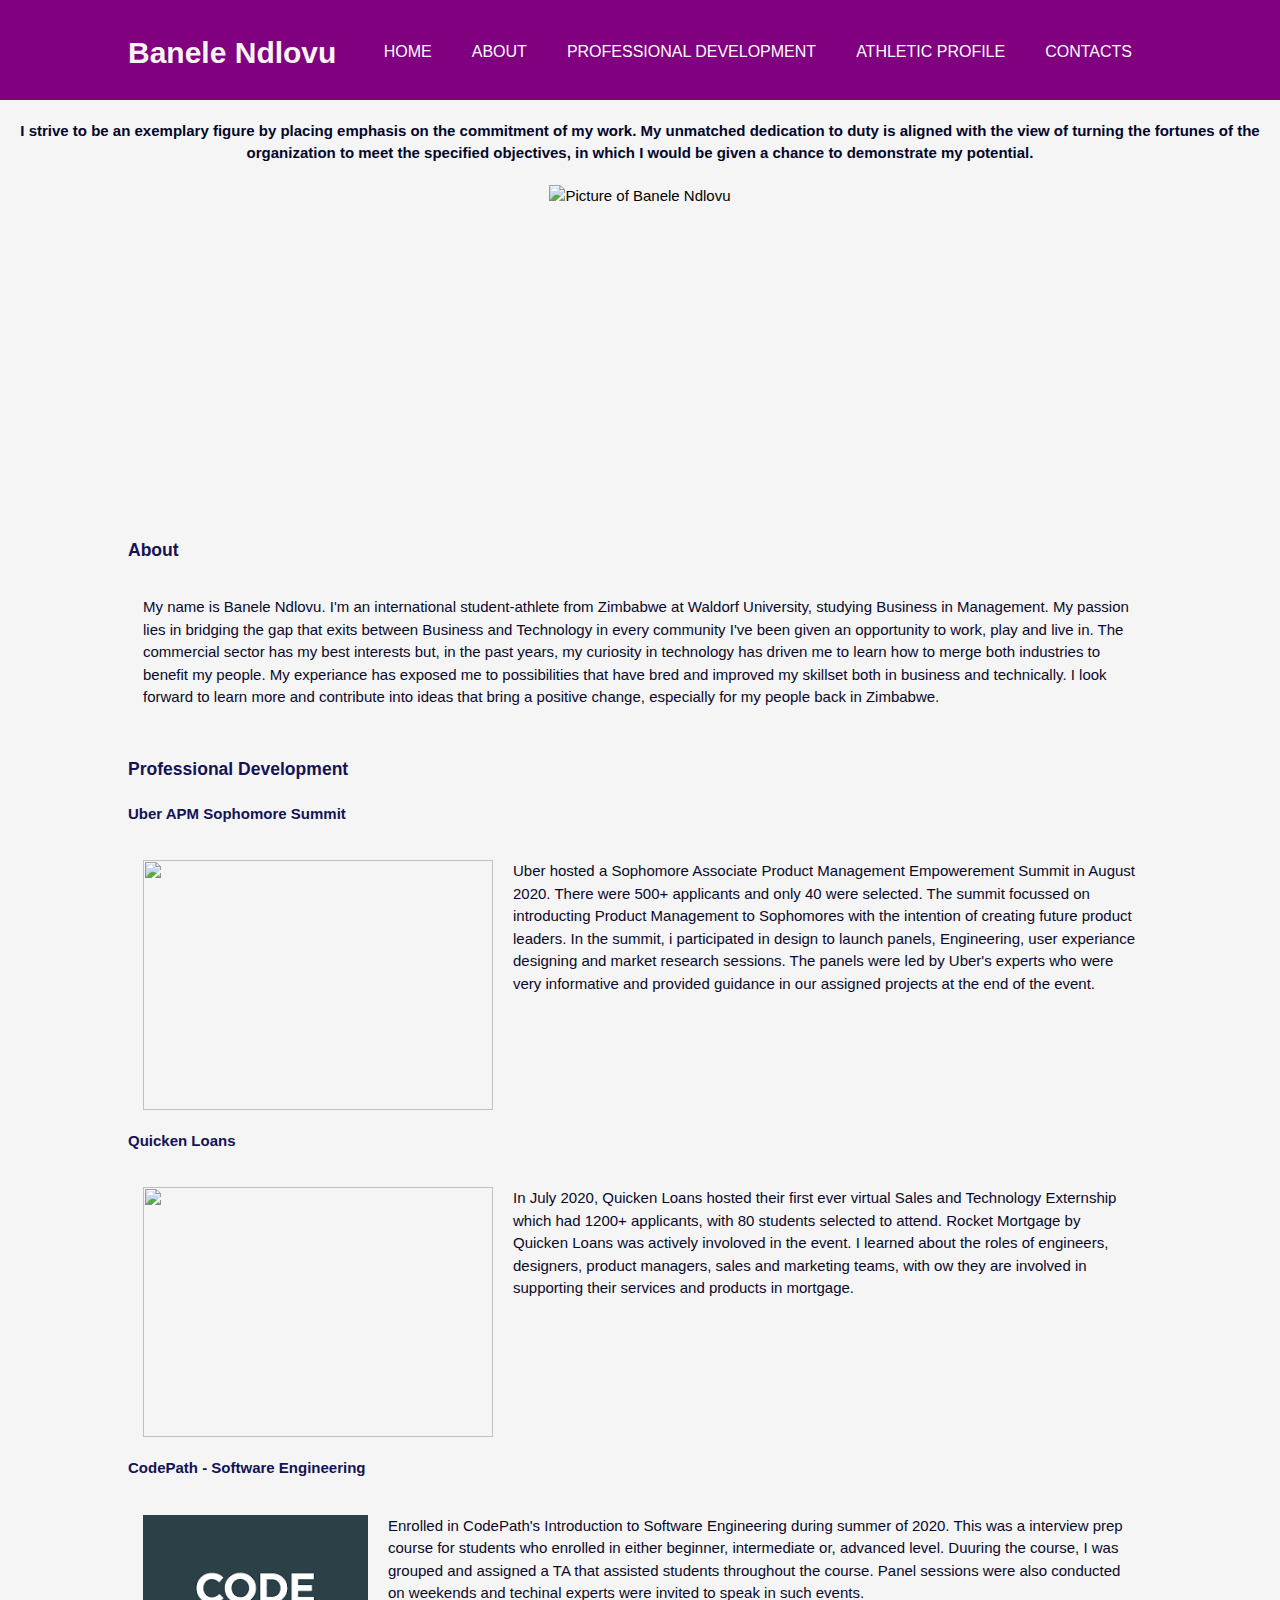
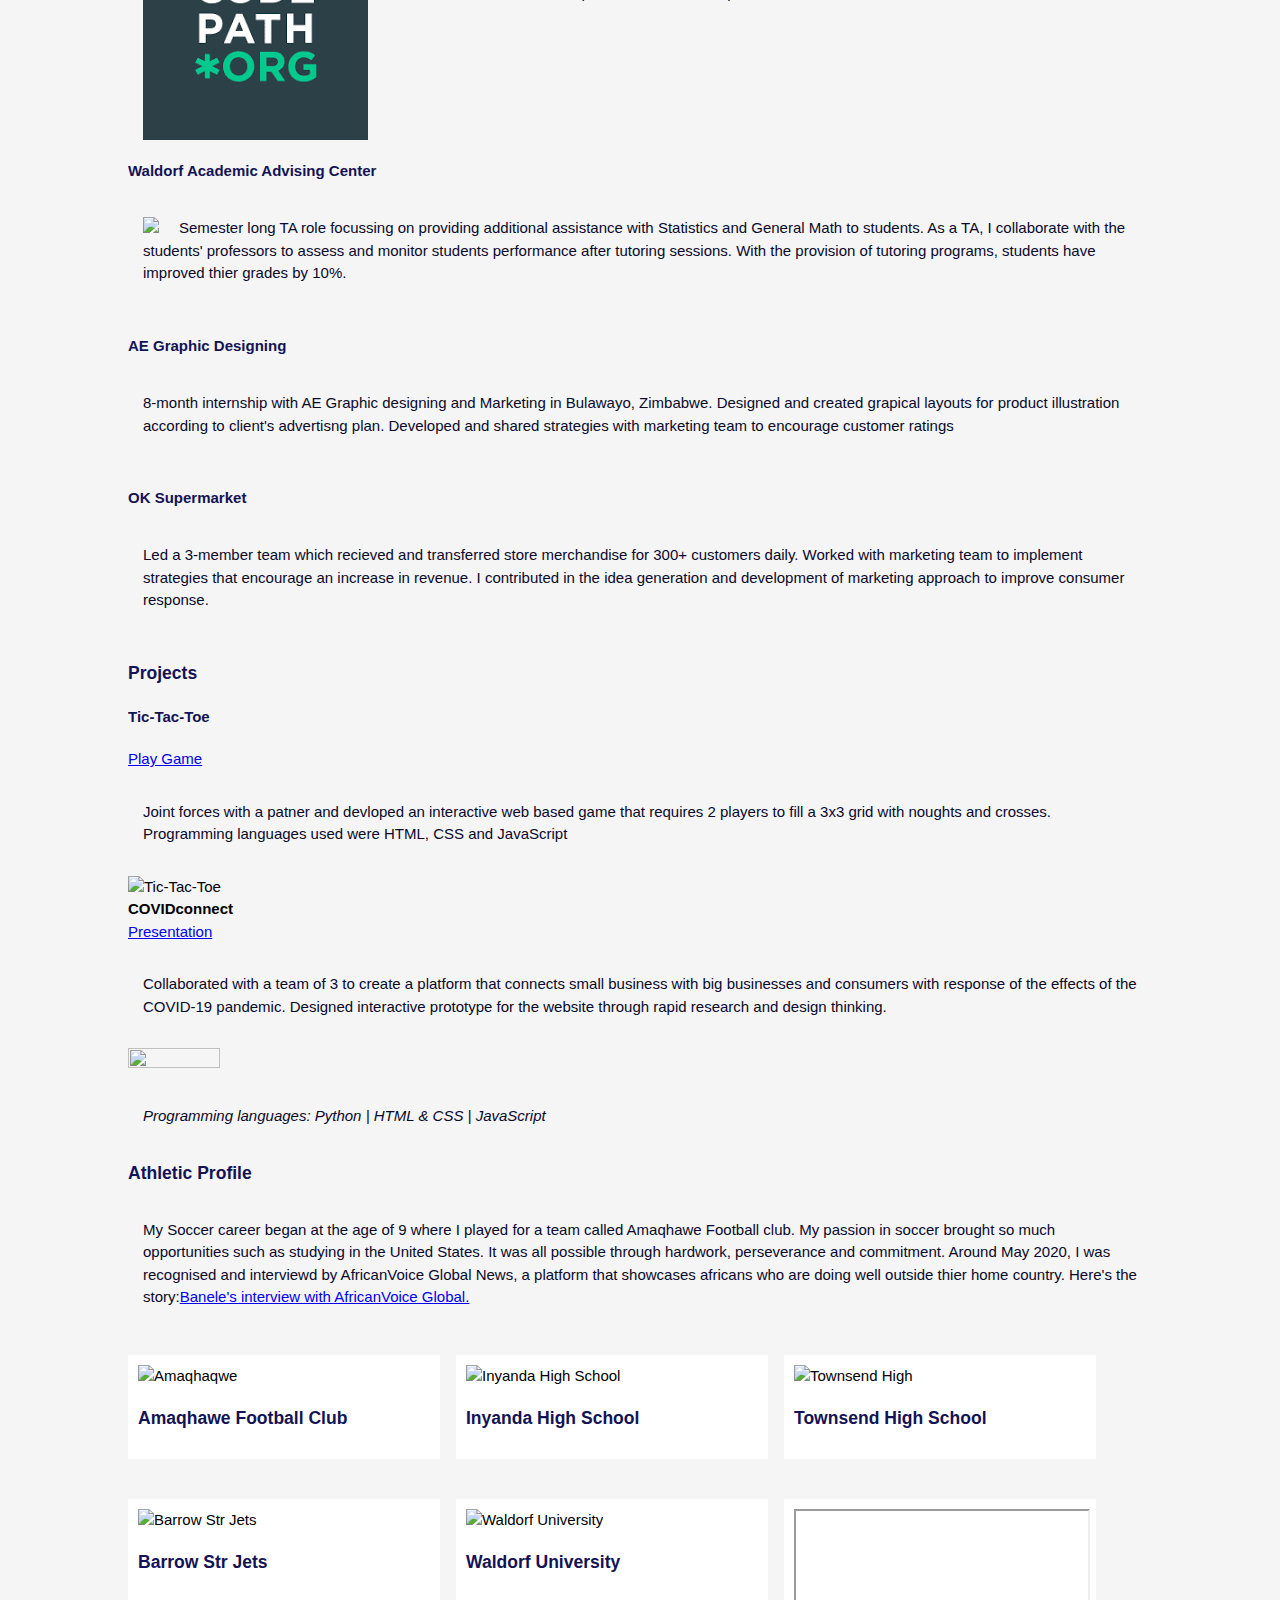
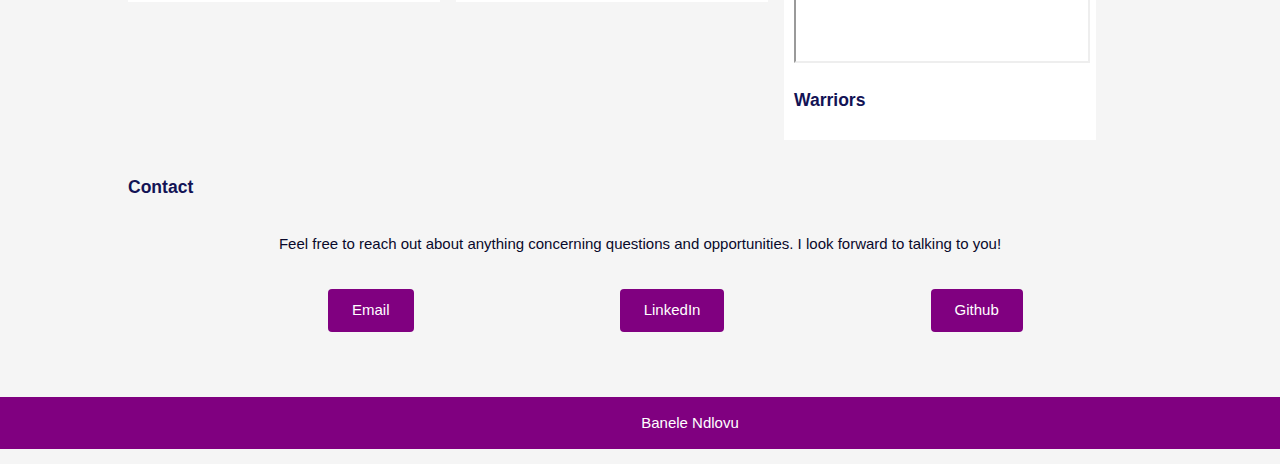
==== index.html @ 4ebe6af9 "Personal Website" ====
<!DOCTYPE html>
<html>

<head>
    <meta charset="utf-8">
    <meta name="viewport" content="width=device-width, initial-scale=1.0">
    <title>Banele Ndlovu | Welcome</title>
    <link rel="stylesheet" href="./css/style.css">

</head>

<body>
    <header>
        <div class="container">
            <div id="branding">
                <h1>Banele Ndlovu</h1>
            </div>
            <nav>
                <ul>
                    <li class="current"><a href="index.html">Home</a></li>
                    <li><a href="about.html">About</a></li>
                    <li><a href="professionaldevelopment.html">Professional Development</a></li>
                    <li><a href="athleticprofile.html">Athletic Profile</a></li>
                    <li><a href="contacts.html">Contacts</a></li>
                </ul>
            </nav>
        </div>
    </header>

    <section id="showcase">
        <div calss="conatiner">
            <h4>I strive to be an exemplary figure by placing emphasis on the commitment of my work. My unmatched dedication to duty is aligned with the view of turning the fortunes of the organization to meet the specified objectives, in which I would be
                given a chance to demonstrate my potential. </h4>
            <img src="https://lh3.googleusercontent.com/[base64]w498-h663-no?authuser=0"
                width="350" height="450" alt="Picture of Banele Ndlovu" />
        </div>
    </section>

    <div class="container">
        <h3>About</h3>

        <p>My name is Banele Ndlovu. I'm an international student-athlete from Zimbabwe at Waldorf University, studying Business in Management. My passion lies in bridging the gap that exits between Business and Technology in every community I've been given
            an opportunity to work, play and live in. The commercial sector has my best interests but, in the past years, my curiosity in technology has driven me to learn how to merge both industries to benefit my people. My experiance has exposed me
            to possibilities that have bred and improved my skillset both in business and technically. I look forward to learn more and contribute into ideas that bring a positive change, especially for my people back in Zimbabwe.</p>
    </div>

    <section id="boxes">
        <div class="container">
            <h3>Professional Development</h3>
            <h4> Uber APM Sophomore Summit</h4>
            <p><img src="https://lh3.googleusercontent.com/[base64]w800-h268-no?authuser=0"
                    width="350" height="250" style="float:left; padding-right: 20px;">Uber hosted a Sophomore Associate Product Management Empowerement Summit in August 2020. There were 500+ applicants and only 40 were selected. The summit focussed on introducting
                Product Management to Sophomores with the intention of creating future product leaders. In the summit, i participated in design to launch panels, Engineering, user experiance designing and market research sessions. The panels were led
                by Uber's experts who were very informative and provided guidance in our assigned projects at the end of the event.</p>
        </div>

        <div class="container">
            <h4>Quicken Loans</h4>
            <p><img src="https://lh3.googleusercontent.com/[base64]w800-h400-no?authuser=0"
                    width="350" height="250" style="float:left; padding-right: 20px;">In July 2020, Quicken Loans hosted their first ever virtual Sales and Technology Externship which had 1200+ applicants, with 80 students selected to attend. Rocket Mortgage
                by Quicken Loans was actively involoved in the event. I learned about the roles of engineers, designers, product managers, sales and marketing teams, with ow they are involved in supporting their services and products in mortgage.</p>
        </div>

        <div class="container">
            <h4>CodePath - Software Engineering</h4>
            <p><img src="[data-uri]"
                    style="float:left; padding-right: 20px;">Enrolled in CodePath's Introduction to Software Engineering during summer of 2020. This was a interview prep course for students who enrolled in either beginner, intermediate or, advanced level.
                Duuring the course, I was grouped and assigned a TA that assisted students throughout the course. Panel sessions were also conducted on weekends and techinal experts were invited to speak in such events.</p>
        </div>

        <div class="container">
            <h4>Waldorf Academic Advising Center</h4>
            <p><img src="https://lh3.googleusercontent.com/[base64]w220-h221-no?authuser=0"
                    style="float:left; padding-right: 20px;">Semester long TA role focussing on providing additional assistance with Statistics and General Math to students. As a TA, I collaborate with the students' professors to assess and monitor students
                performance after tutoring sessions. With the provision of tutoring programs, students have improved thier grades by 10%.</p>
        </div>

        <div class="container">
            <h4>AE Graphic Designing</h4>
            <p>8-month internship with AE Graphic designing and Marketing in Bulawayo, Zimbabwe. Designed and created grapical layouts for product illustration according to client's advertisng plan. Developed and shared strategies with marketing team to
                encourage customer ratings</p>
        </div>

        <div class="container">
            <h4>OK Supermarket</h4>
            <p>Led a 3-member team which recieved and transferred store merchandise for 300+ customers daily. Worked with marketing team to implement strategies that encourage an increase in revenue. I contributed in the idea generation and development of
                marketing approach to improve consumer response.</p>
        </div>

    </section>

    <div class="container">
        <h3>Projects</h3>

        <h4><strong>Tic-Tac-Toe</strong></h4>
        <a href="https://banelendlovu.github.io/">Play Game</a>
        <p>Joint forces with a patner and devloped an interactive web based game that requires 2 players to fill a 3x3 grid with noughts and crosses. Programming languages used were HTML, CSS and JavaScript</p>
        <div class="screenshot">
            <img src="https://camo.githubusercontent.com/0631b46a68d14730ba9e0bbf486196029b63996f/68747470733a2f2f696d6775722e636f6d2f6d7857334c556f2e706e67" alt="Tic-Tac-Toe" /><br>
        </div>


        </h4><strong>COVIDconnect</strong></h4><br>

        <a href="https://docs.google.com/presentation/d/1ssASWd2uuWafZ3NIFv8qZAVlJqkCoV0712PIQRDykD4/edit?usp=sharing">Presentation</a>
        <p>Collaborated with a team of 3 to create a platform that connects small business with big businesses and consumers with response of the effects of the COVID-19 pandemic. Designed interactive prototype for the website through rapid research and
            design thinking.
        </p>
        <div class="screenshot">
            <img src="https://lh3.googleusercontent.com/[base64]w559-h663-no?authuser=0">
        </div>

        <p><em>Programming languages: Python | HTML & CSS | JavaScript</em></p>

        <h3>Athletic Profile</h3>
        <p>My Soccer career began at the age of 9 where I played for a team called Amaqhawe Football club. My passion in soccer brought so much opportunities such as studying in the United States. It was all possible through hardwork, perseverance and commitment.
            Around May 2020, I was recognised and interviewd by AfricanVoice Global News, a platform that showcases africans who are doing well outside thier home country. Here's the story:<a href=" https://africanvoiceglobal.com/us-based-ndlovu-aiming-for-the-stars-in-womens-football/ ">Banele's interview with AfricanVoice Global.</a></p>

        <section>
            <div class="row">
                <div class="column">
                    <div class="content">
                        <img src="https://lh3.googleusercontent.com/[base64]w672-h606-no?authuser=0"
                            alt="Amaqhaqwe" style="width:100%">
                        <h3>Amaqhawe Football Club</h3>
                    </div>
                </div>

                <div class="column">
                    <div class="content">
                        <img src="https://lh3.googleusercontent.com/pw/[base64]w317-h238-no?authuser=0"
                            alt="Inyanda High School" style="width:100%">
                        <h3>Inyanda High School</h3>
                    </div>
                </div>

                <div class="column">
                    <div class="content">
                        <img src="https://lh3.googleusercontent.com/[base64]w750-h536-no?authuser=0"
                            alt="Townsend High" style="width:100%">
                        <h3>Townsend High School</h3>
                    </div>
                </div>
            </div>

            <div class="row">
                <div class="column">
                    <div class="content">
                        <img src="https://lh3.googleusercontent.com/[base64]w750-h489-no?authuser=0"
                            alt="Barrow Str Jets" style="width:100%">
                        <h3>Barrow Str Jets</h3>
                    </div>
                </div>

                <div class="column">
                    <div class="content">
                        <img src="https://lh3.googleusercontent.com/pw/[base64]w424-h219-no?authuser=0"
                            alt="Waldorf University" style="width:100%">
                        <h3>Waldorf University</h3>
                    </div>
                </div>

                <div class="column">
                    <div class="content">
                        <iframe src="https://drive.google.com/file/d/1HIwbS8HfWIXykuxItEBw7JowCBc_Hmti/preview" alt="Warriors" style="width:100%"></iframe>
                        <h3>Warriors</h3>
                    </div>
                </div>
            </div>
        </section>

        <section>
            <h3>Contact</h3>
            <p>Feel free to reach out about anything concerning questions and opportunities. I look forward to talking to you!</p>
            <a href="mailto:banelendlovu732@gmail.com" class="button">Email</a>
            <a href="http://linkedin.com/in/banele-ndlovu" class="button">LinkedIn</a>
            <a href="https://github.com/banelendlovu/banele" class="button">Github</a>
        </section>
    </div>

    <footer>
        <div class="footer">
            <p>Banele Ndlovu</p>
        </div>
    </footer>
</body>

</html>
---- css/style.css ----
html {
    scroll-behavior: smooth;
}

#section1 {
    height: 700px;
    background: whitesmoke;
    display: inline-block;
    width: 100%;
}

body {
    font-family: Arial, Helvetica, sans-serif;
    font-size: 15px;
    line-height: 1.5;
    padding: 0;
    margin: 0;
    background-color: whitesmoke;
    overflow-x: hidden;
}

.container {
    width: 80%;
    margin: auto;
    overflow: hidden;
}

ul {
    margin: 0;
    padding: 0;
}


/* header */

header {
    background: purple;
    color: white;
    padding-top: 30px;
    min-height: 70px;
}

header a {
    color: white;
    text-decoration: none;
    text-transform: uppercase;
    font-size: 16px;
}

header li {
    float: left;
    display: inline;
    padding: 0 20px 0 20px;
}

header #branding {
    float: left;
}

header #branding h1 {
    margin: 0;
}

header nav {
    float: right;
    margin-top: 10px;
}

header a:hover {
    color: rgb(124, 120, 120);
    font-weight: bold;
}


/* showcase */

#showcase {
    min-height: 400px;
    text-align: center;
}

#showcase h4 {
    color: rgb(3, 7, 43);
}

#showcase h4 {
    color: rgb(3, 7, 43);
}

h1 {
    background-color: purple;
    color: whitesmoke;
    font-family: sans-serif;
    text-align: center
}

h4 {
    font-family: Arial;
    color: rgb(19, 19, 85);
}

h3 {
    font-family: Arial;
    color: rgb(19, 19, 85);
}

p {
    font-family: Arial;
    color: rgb(9, 9, 43);
    font-weight: 400;
}

.screenshot>img {
    width: 30%;
    height: 30%;
}

.row {
    margin: 8px -16px;
}


/* Add padding BETWEEN each column */

.row,
.row>.column {
    padding: 8px;
}


/* Create four equal columns that floats next to each other */

.column {
    float: left;
    width: 30%;
}


/* Clear floats after rows */

.row:after {
    content: "";
    display: table;
    clear: both;
}


/* Content */

.content {
    background-color: white;
    padding: 10px;
}


/* Responsive layout - makes a two column-layout instead of four columns */

@media screen and (max-width: 900px) {
    .column {
        width: 50%;
    }
}


/* Responsive layout - makes the two columns stack on top of each other instead of next to each other */

@media screen and (max-width: 600px) {
    .column {
        width: 100%;
    }
}


/* Content */

.content {
    background-color: white;
    padding: 10px;
}

p {
    padding: 15px;
    text-align: center;
}

.container>p {
    text-align: left;
}

.button {
    background-color: purple;
    border: none;
    border-radius: 4px;
    color: white;
    padding: 10px 24px;
    text-align: center;
    text-decoration: none;
    display: inline-block;
    font-size: 15px;
    margin: 4px 2px;
    margin-left: 200px;
    margin-bottom: 50px;
}


/* Style the footer */

.footer {
    background-color: purple;
    text-align: center;
    padding-left: 50px;
    width: 100%;
    left: 20px;
    bottom: 0;
    margin: auto;
}

.footer>p {
    color: white;
}


/* Media Queries */

@media(max-width: 768px) {
    header #branding,
    header nav header nav li {
        float: none;
        text-align: center;
        width: 100%;
    }
}
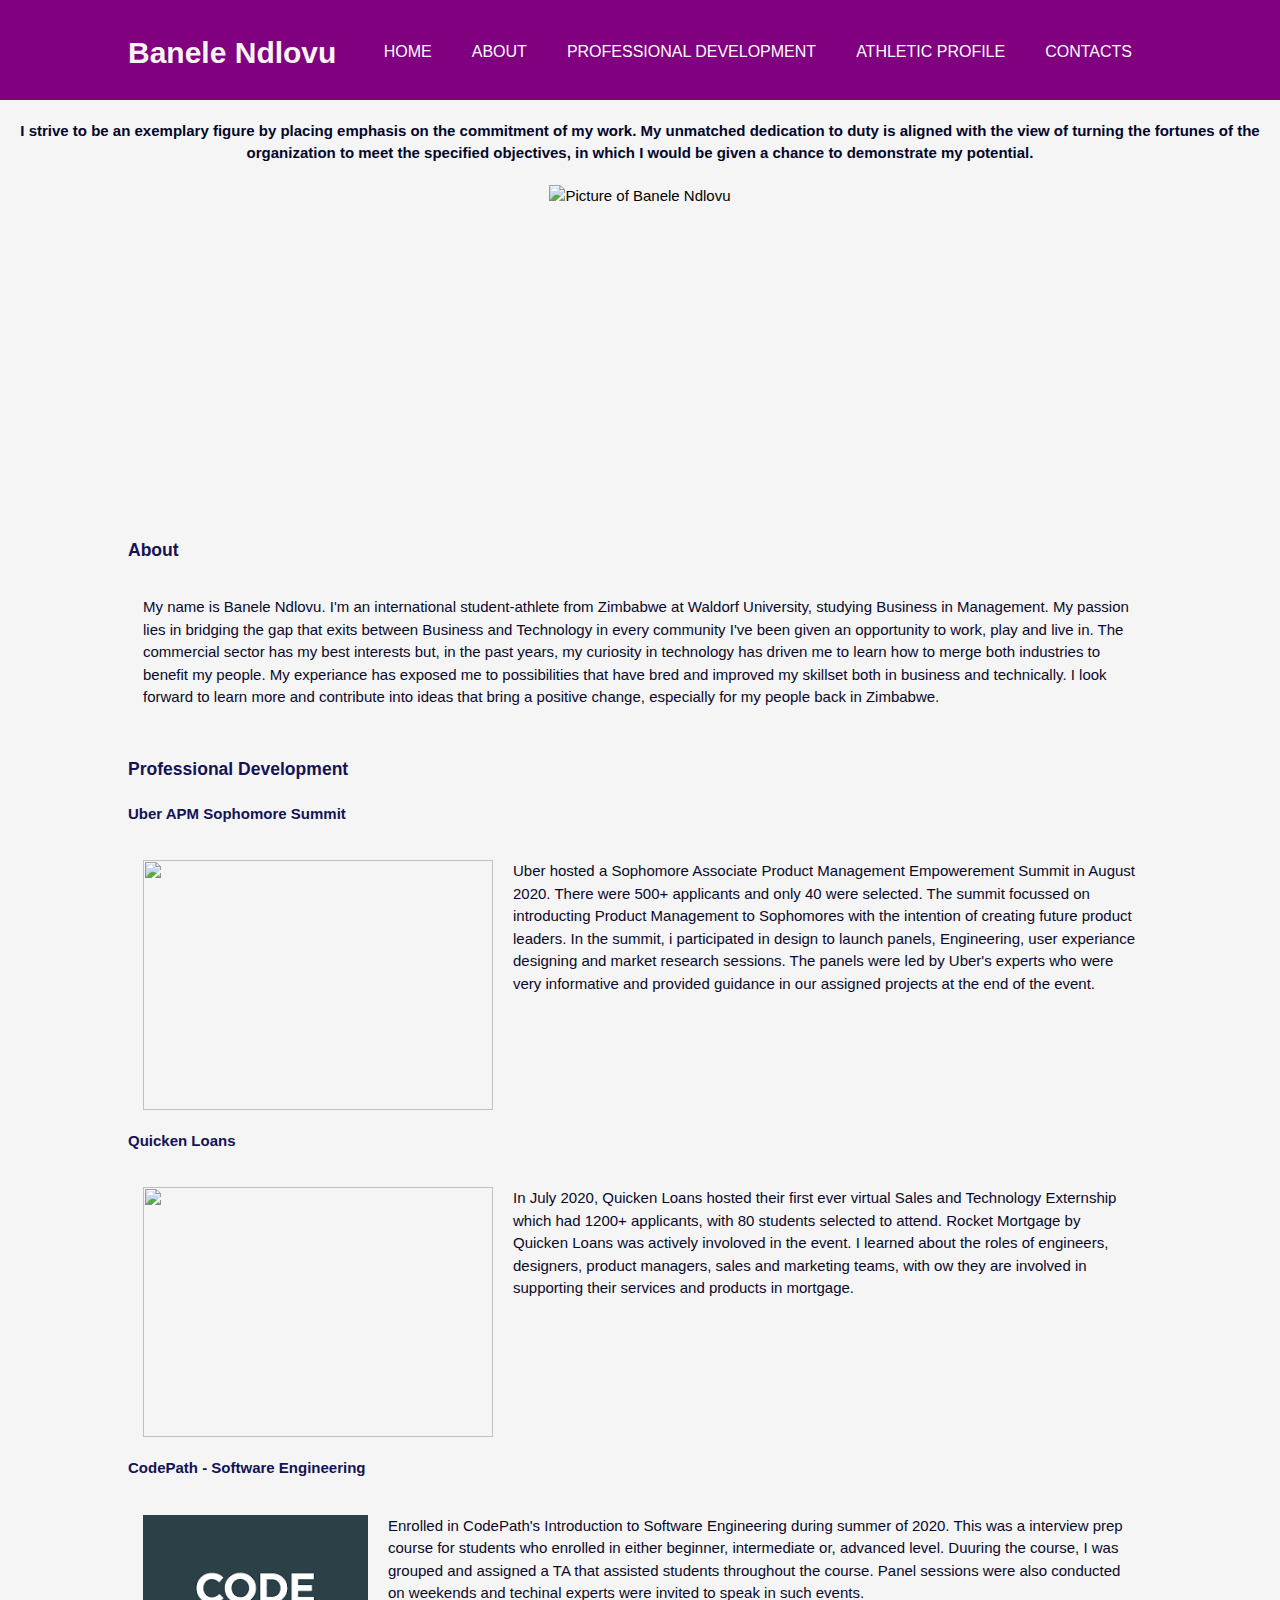
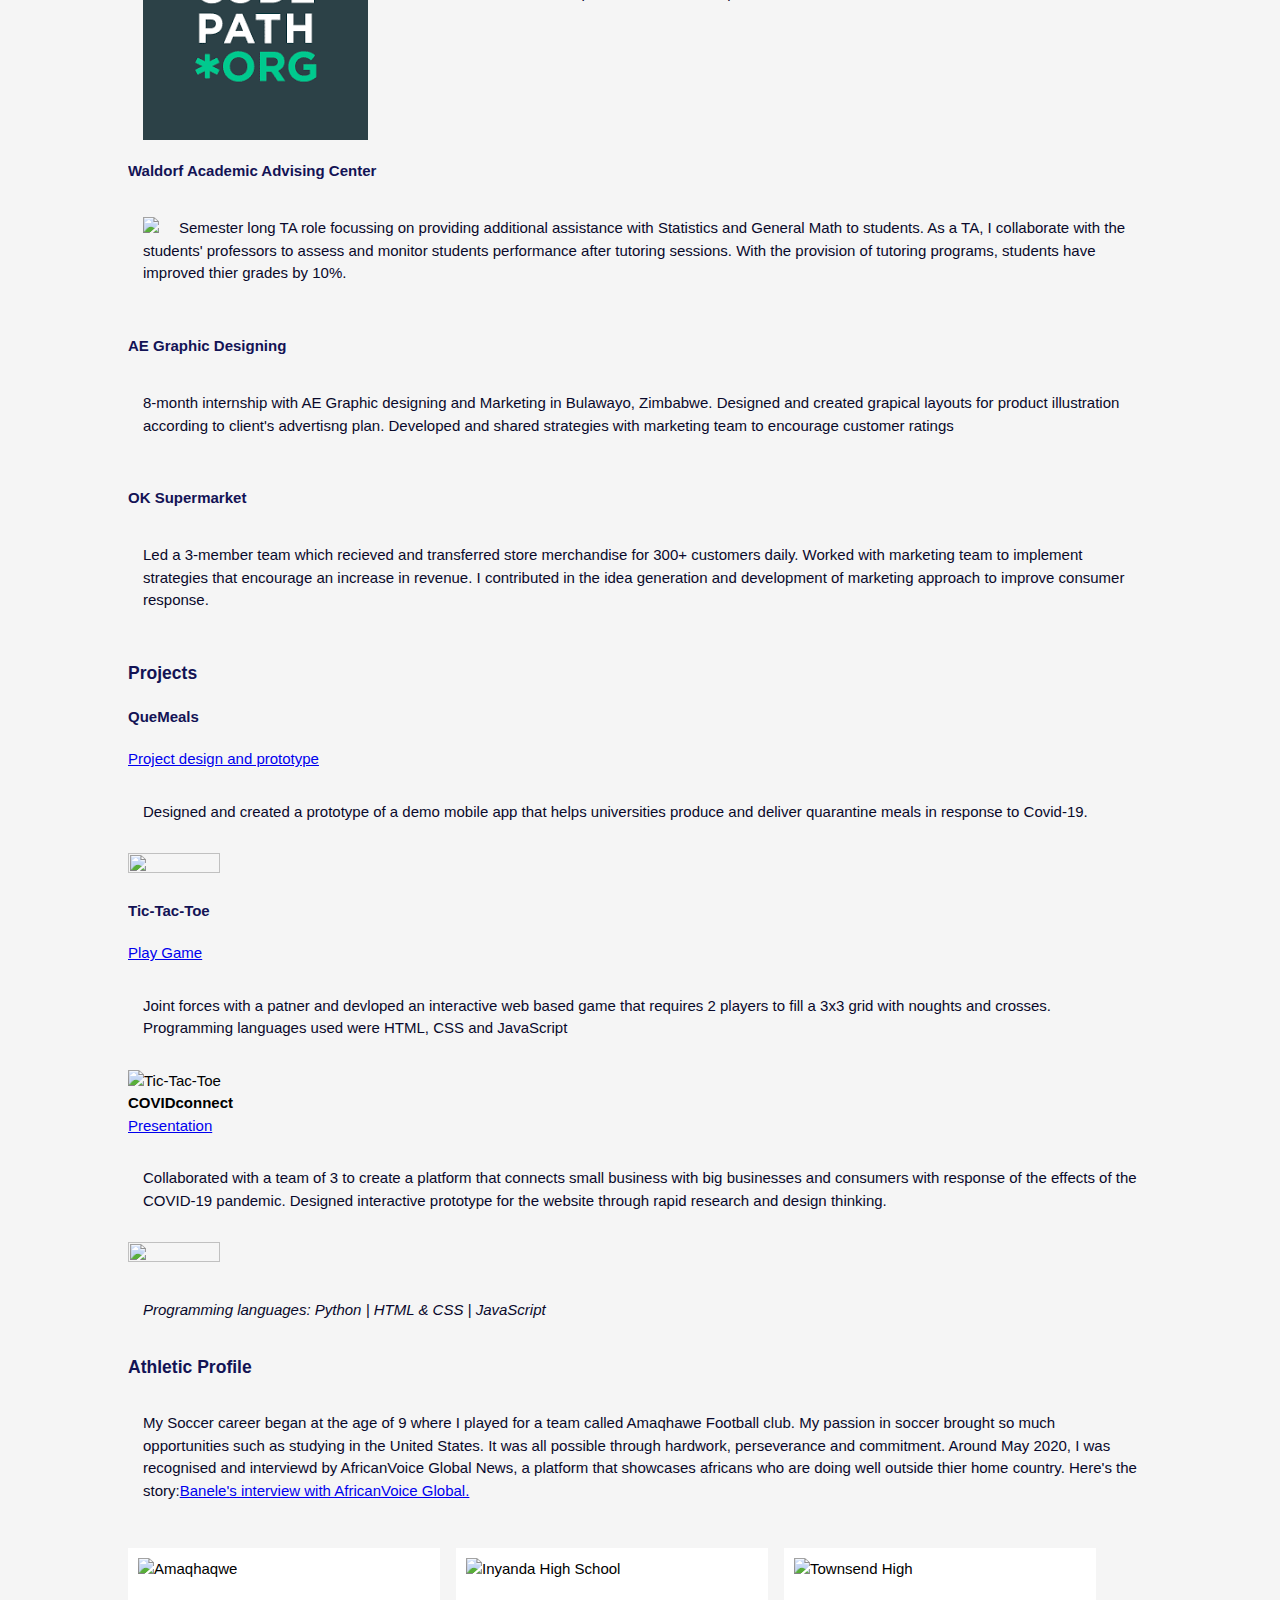
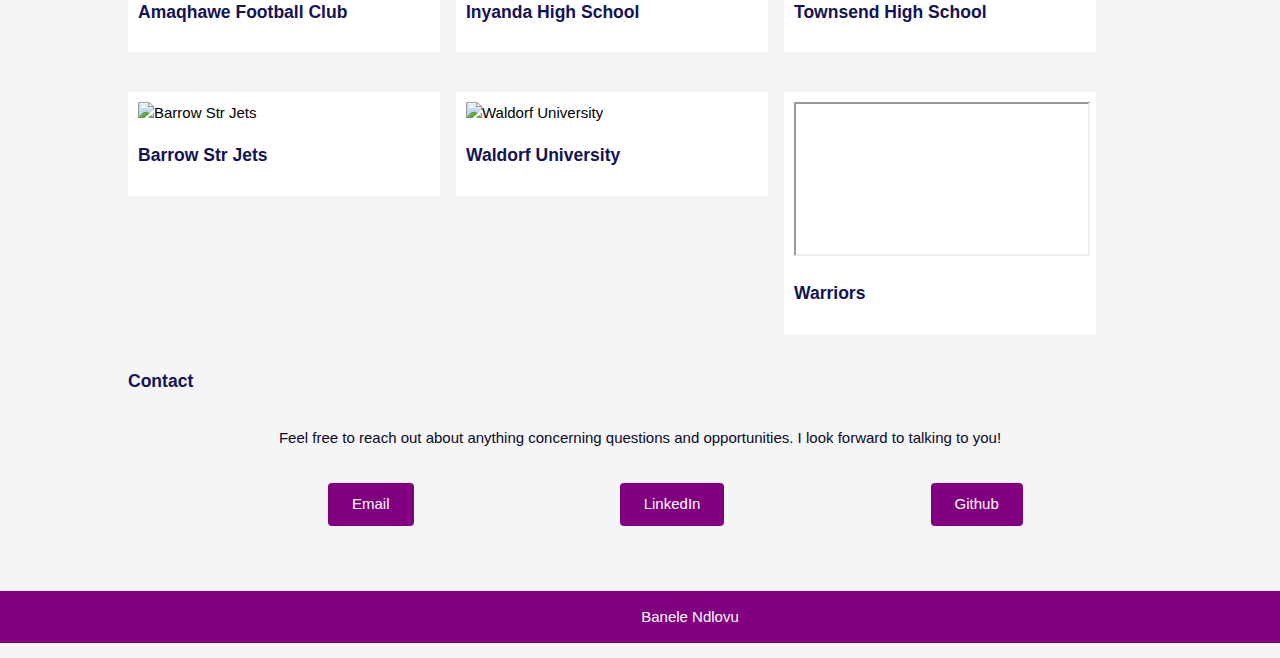
==== commit 830b66b0: "Update index.html" ====
--- a/index.html
+++ b/index.html
@@ -91,6 +91,13 @@
 
     <div class="container">
         <h3>Projects</h3>
+        
+         <h4><strong>QueMeals</strong></h4>
+        <a href="https://www.notion.so/Q-App-Project-7599f1d08961477cbd1fedf4427a36d2">Project design and prototype</a>
+        <p>Designed and created a prototype of a demo mobile app that helps universities produce and deliver quarantine meals in response to Covid-19.</p>
+        <div class="screenshot">
+            <img src="https://lh3.googleusercontent.com/[base64]s200-no?authuser=0">
+        </div>
 
         <h4><strong>Tic-Tac-Toe</strong></h4>
         <a href="https://banelendlovu.github.io/">Play Game</a>
@@ -185,4 +192,4 @@
     </footer>
 </body>
 
-</html>+</html>
